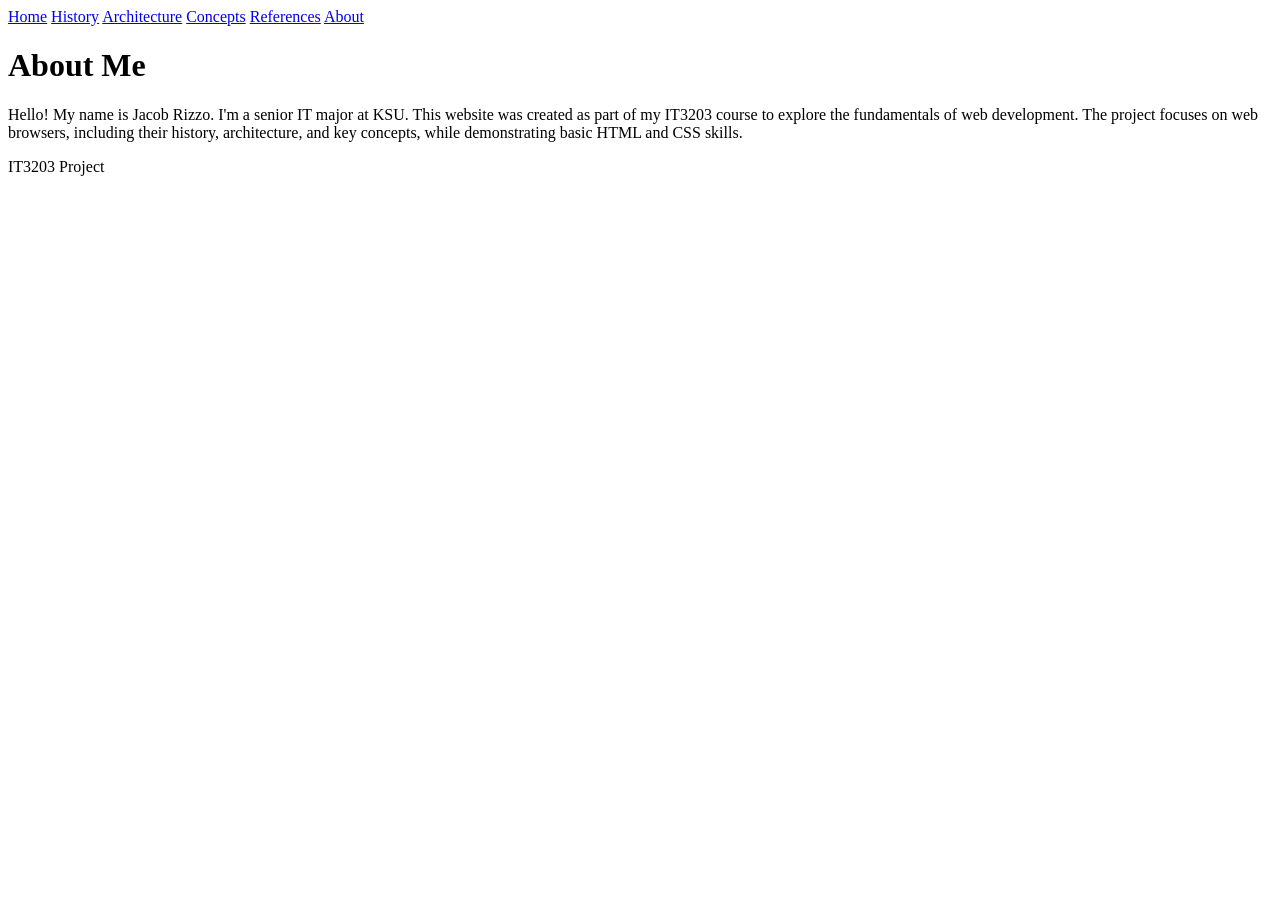
==== about.html @ 7164aef9 "Create about.html" ====
<!DOCTYPE html>
<html>
<head>
    <title>About</title>
    <link rel="stylesheet" href="style.css">
</head>
<body>

<nav>
    <a href="index.html">Home</a>
    <a href="history.html">History</a>
    <a href="architecture.html">Architecture</a>
    <a href="concepts.html">Concepts</a>
    <a href="references.html">References</a>
    <a href="about.html">About</a>
</nav>

<div class="container">
    <h1>About Me</h1>

    <p> Hello! My name is Jacob Rizzo. I'm a senior IT major at KSU. 
      This website was created as part of my IT3203 course to explore the fundamentals of web development. 
      The project focuses on web browsers, including their history, architecture, 
      and key concepts, while demonstrating basic HTML and CSS skills.</p>
</div>

<footer>
    <p>IT3203 Project</p>
</footer>

</body>
</html>
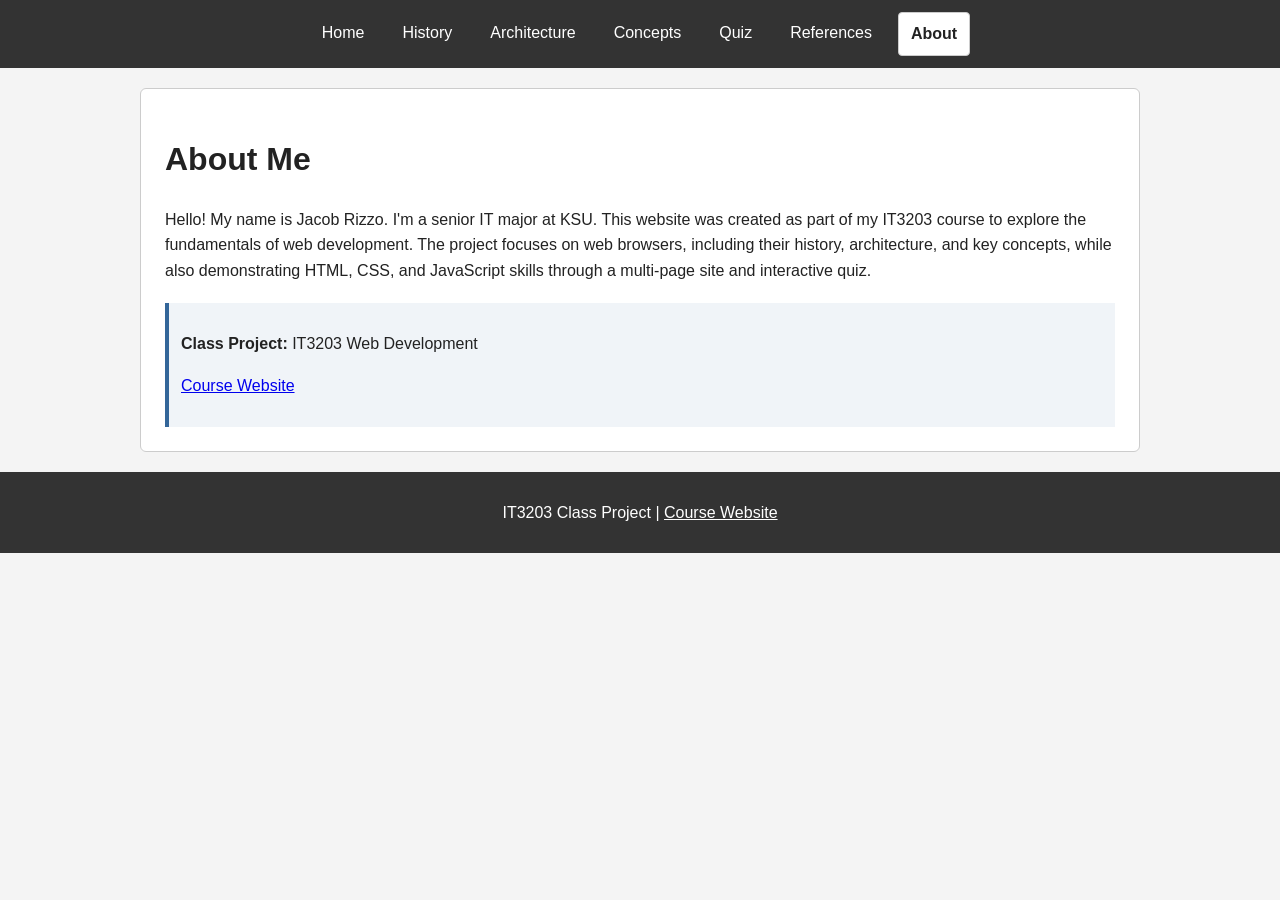
==== commit d043c521: "Update about.html" ====
--- a/about.html
+++ b/about.html
@@ -11,21 +11,24 @@
     <a href="history.html">History</a>
     <a href="architecture.html">Architecture</a>
     <a href="concepts.html">Concepts</a>
+    <a href="quiz.html">Quiz</a>
     <a href="references.html">References</a>
-    <a href="about.html">About</a>
+    <a href="about.html" class="active">About</a>
 </nav>
 
 <div class="container">
     <h1>About Me</h1>
 
-    <p> Hello! My name is Jacob Rizzo. I'm a senior IT major at KSU. 
-      This website was created as part of my IT3203 course to explore the fundamentals of web development. 
-      The project focuses on web browsers, including their history, architecture, 
-      and key concepts, while demonstrating basic HTML and CSS skills.</p>
+    <p>Hello! My name is Jacob Rizzo. I'm a senior IT major at KSU. This website was created as part of my IT3203 course to explore the fundamentals of web development. The project focuses on web browsers, including their history, architecture, and key concepts, while also demonstrating HTML, CSS, and JavaScript skills through a multi-page site and interactive quiz.</p>
+
+    <div class="project-note">
+        <p><strong>Class Project:</strong> IT3203 Web Development</p>
+        <p><a href="https://ksuweb.github.io/IT3203/" target="_blank">Course Website</a></p>
+    </div>
 </div>
 
 <footer>
-    <p>IT3203 Project</p>
+    <p>IT3203 Class Project | <a href="https://ksuweb.github.io/IT3203/" target="_blank">Course Website</a></p>
 </footer>
 
 </body>
--- a/style.css
+++ b/style.css
@@ -0,0 +1,174 @@
+/* Main page styling */
+body {
+    font-family: Arial, sans-serif;
+    margin: 0;
+    background-color: #f4f4f4;
+    color: #222;
+    line-height: 1.6;
+}
+
+/* Main navigation using flex */
+nav {
+    background-color: #333;
+    padding: 12px;
+    display: flex;
+    justify-content: center;
+    gap: 14px;
+    flex-wrap: wrap;
+}
+
+nav a {
+    color: white;
+    text-decoration: none;
+    padding: 8px 12px;
+    border-radius: 4px;
+}
+
+/* Hover effect */
+nav a:hover {
+    background-color: #555;
+}
+
+/* Active page style */
+nav a.active {
+    background-color: #ffffff;
+    color: #222;
+    font-weight: bold;
+    border: 1px solid #ccc;
+}
+
+/* Shared content box */
+.container {
+    padding: 24px;
+    max-width: 950px;
+    margin: 20px auto;
+    background: white;
+    border: 1px solid #ccc;
+    border-radius: 6px;
+}
+
+/* Image styling */
+img {
+    max-width: 100%;
+    margin-top: 12px;
+    border: 1px solid #999;
+    padding: 4px;
+    background-color: white;
+}
+
+/* Footer note shown across all pages */
+footer {
+    text-align: center;
+    padding: 12px;
+    background: #333;
+    color: white;
+    margin-top: 20px;
+}
+
+footer a {
+    color: #ffffff;
+}
+
+
+.project-note {
+    margin-top: 20px;
+    padding: 12px;
+    background-color: #f0f4f8;
+    border-left: 4px solid #336699;
+}
+
+/* Table styling */
+table {
+    width: 100%;
+    border-collapse: collapse;
+    margin-top: 20px;
+}
+
+th, td {
+    border: 1px solid #333;
+    padding: 10px;
+    text-align: left;
+}
+
+th {
+    background-color: #e2e2e2;
+}
+
+/* Id selector */
+#browser-table-title {
+    color: #003366;
+    margin-top: 25px;
+}
+
+/* Quiz styling */
+.quiz-form fieldset {
+    border: 1px solid #bbb;
+    margin-bottom: 18px;
+    padding: 15px;
+    border-radius: 6px;
+}
+
+.quiz-form legend {
+    font-weight: bold;
+    padding: 0 6px;
+}
+
+.quiz-form label {
+    display: block;
+    margin: 6px 0;
+}
+
+.quiz-form input[type="text"] {
+    width: 100%;
+    max-width: 420px;
+    padding: 8px;
+    margin-top: 8px;
+    border: 1px solid #aaa;
+    border-radius: 4px;
+}
+
+.button-row {
+    display: flex;
+    gap: 12px;
+    flex-wrap: wrap;
+    margin-top: 15px;
+}
+
+button {
+    padding: 10px 16px;
+    border: 1px solid #444;
+    background-color: #333;
+    color: white;
+    border-radius: 4px;
+    cursor: pointer;
+}
+
+button:hover {
+    background-color: #555;
+}
+
+#quiz-results {
+    margin-top: 25px;
+    padding: 16px;
+    border: 1px solid #ccc;
+    border-radius: 6px;
+    background-color: #fafafa;
+}
+
+.pass {
+    color: green;
+    font-weight: bold;
+}
+
+.fail {
+    color: #b30000;
+    font-weight: bold;
+}
+
+.correct {
+    color: green;
+}
+
+.incorrect {
+    color: #b30000;
+}
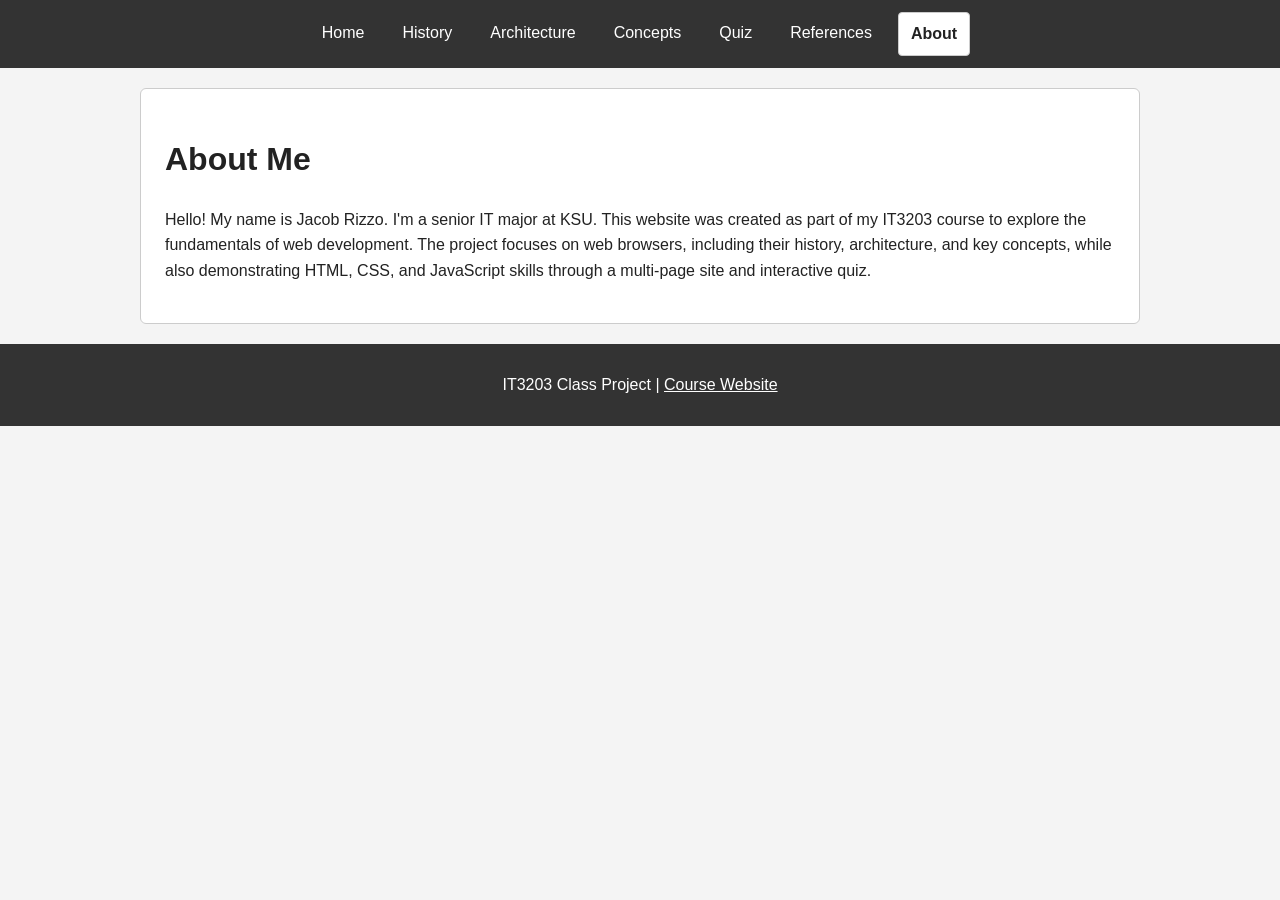
==== commit bebb2d82: "Update about.html" ====
--- a/about.html
+++ b/about.html
@@ -21,10 +21,6 @@
 
     <p>Hello! My name is Jacob Rizzo. I'm a senior IT major at KSU. This website was created as part of my IT3203 course to explore the fundamentals of web development. The project focuses on web browsers, including their history, architecture, and key concepts, while also demonstrating HTML, CSS, and JavaScript skills through a multi-page site and interactive quiz.</p>
 
-    <div class="project-note">
-        <p><strong>Class Project:</strong> IT3203 Web Development</p>
-        <p><a href="https://ksuweb.github.io/IT3203/" target="_blank">Course Website</a></p>
-    </div>
 </div>
 
 <footer>
